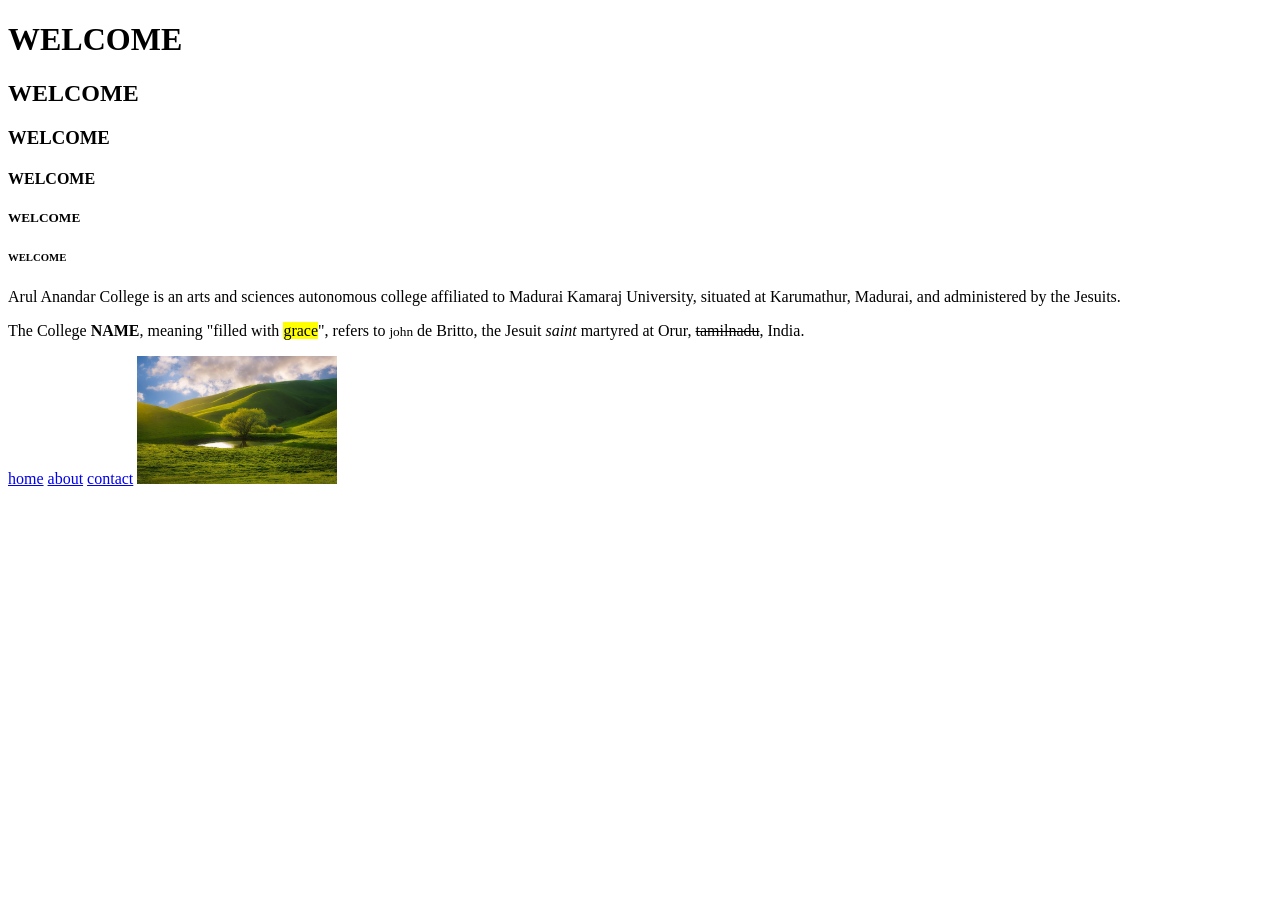
==== new.html @ 626ce864 "first commit" ====
<!DOCTYPE html>
<html lang="en">
<head>
    <meta charset="UTF-8">
    <meta name="viewport" content="width=<>, initial-scale=1.0">
    <title>Document</title>
</head>
<body>
<H1>WELCOME</H1>
<H2>WELCOME</H2>
<H3>WELCOME</H3>
<H4>WELCOME</H4>
<H5>WELCOME</H5>
<H6>WELCOME</H6>
<P>Arul Anandar College is an arts and sciences autonomous college affiliated to Madurai Kamaraj University, situated at Karumathur, Madurai, and administered by the Jesuits.</P>
<P>The College <STRONG>NAME</STRONG>, meaning "filled with <mark>grace</mark>", refers to <small>john</small> de Britto, the Jesuit <em>saint</em> martyred at Orur, <strike>tamilnadu</strike>, India.</P>
<a href="home.html">home</a>
<a href="about.html">about</a>
<a href="contact.html">contact</a>
<img src="1-nature-photography-spring-season-mumtazshamsee.jpg" alt="" width="200">
</body>
</html>
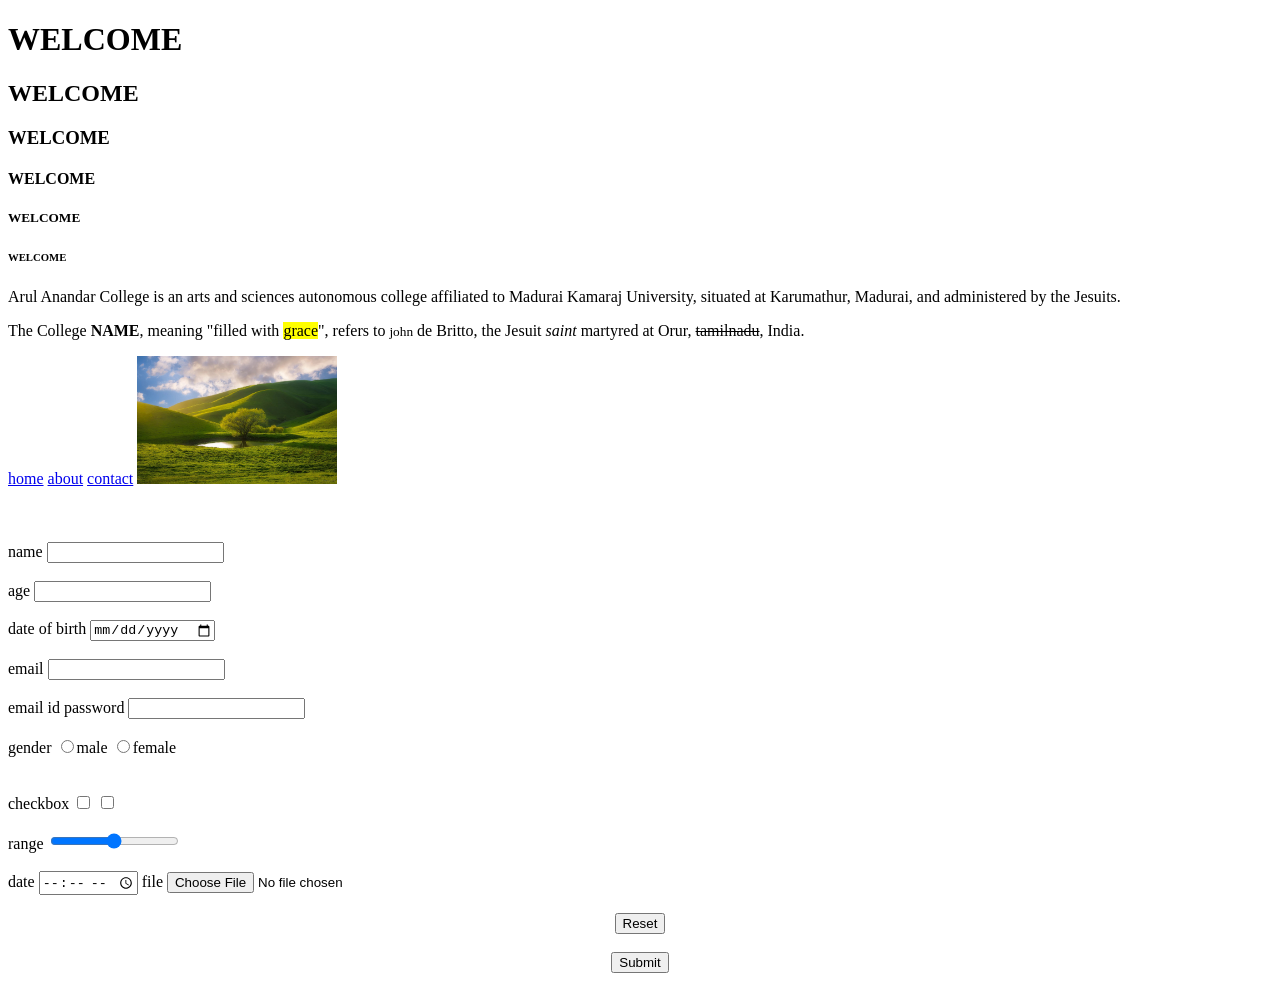
==== commit 05921ea9: "second commit" ====
--- a/new.html
+++ b/new.html
@@ -18,5 +18,46 @@
 <a href="about.html">about</a>
 <a href="contact.html">contact</a>
 <img src="1-nature-photography-spring-season-mumtazshamsee.jpg" alt="" width="200">
+<br><br><br><br>
+<form action="">
+    <label>name</label>
+    <input type="text">
+    <br><br>
+    <label>age</label>
+    <input type="number">
+    <br><br>
+    <label>date of birth</label>
+    <input type="date">
+    <br><br>
+    <label>email</label>
+    <input type="email">
+    <br><br>
+    <label>email id password</label>
+    <input type="password">
+    <br><br>
+    <label>gender</label>
+   <pr><input type="radio">male</pr>
+
+   <pr><input type="radio">female</pr> 
+    <br>
+    <br>
+    <br>
+    <label>checkbox</label>
+    <input type="checkbox">
+    <input type="checkbox">
+    <br><br>
+    <label>range</label>
+    <input type="range">
+    <br><br>
+    <label>date</label>
+    <input type="time">
+    <label>file</label>
+    <input type="file">
+    <br><br>
+    <center><input type="reset"></center>
+    <br>
+    <center><input type="submit"></center>
+    
+</form>
 </body>
 </html>
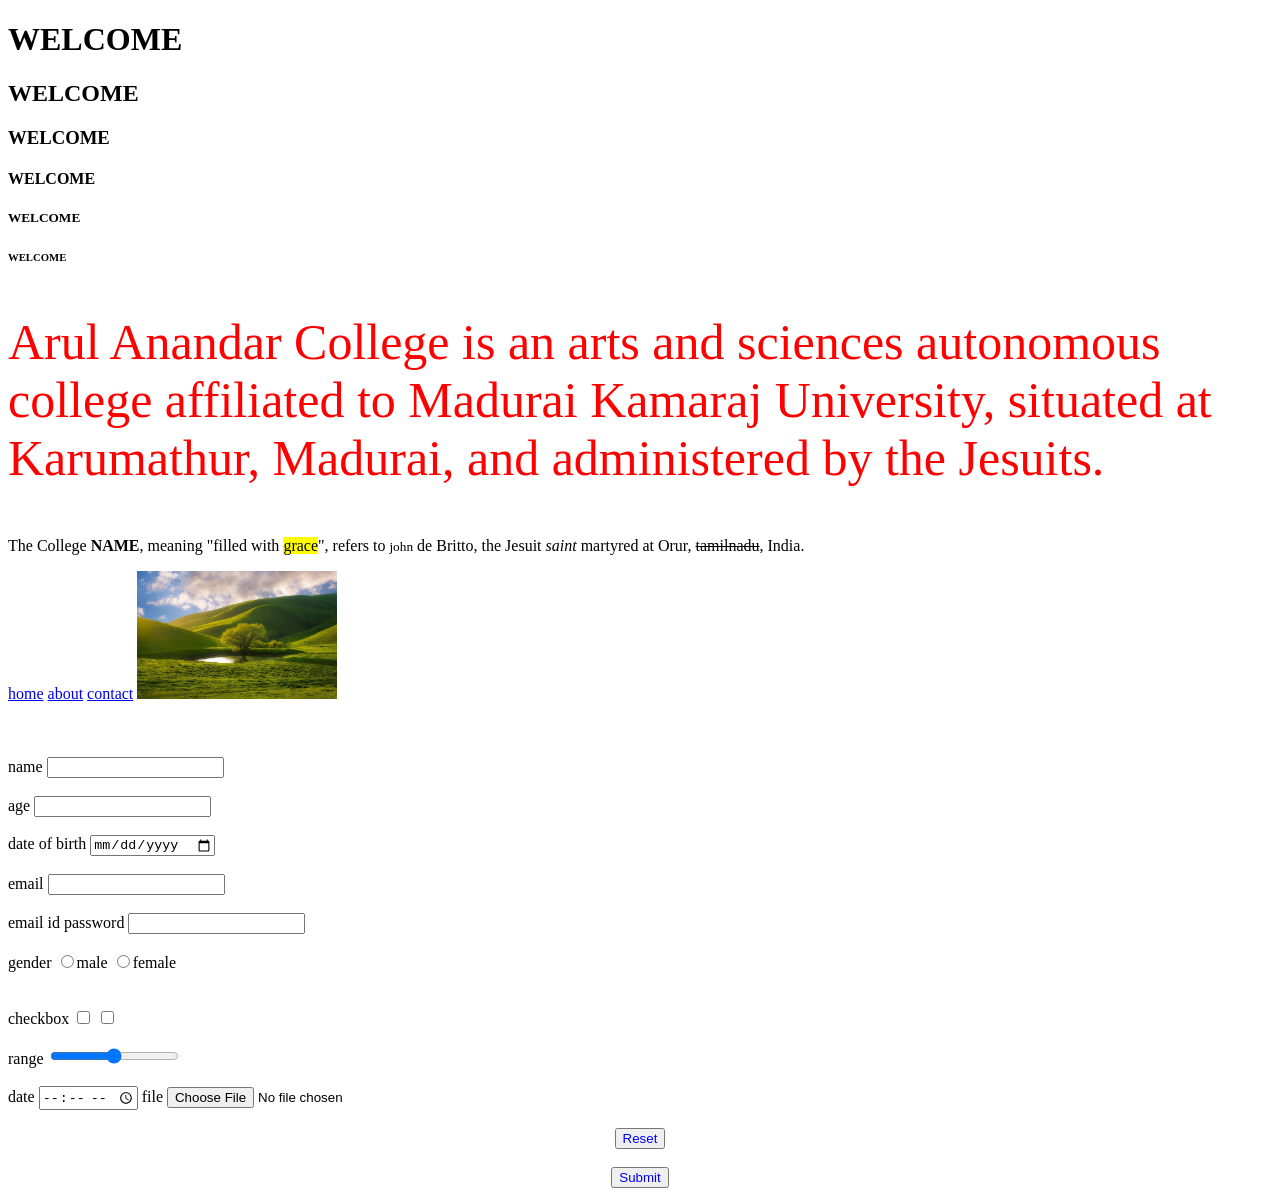
==== commit cb0025c1: "first commit" ====
--- a/new.html
+++ b/new.html
@@ -12,12 +12,12 @@
 <H4>WELCOME</H4>
 <H5>WELCOME</H5>
 <H6>WELCOME</H6>
-<P>Arul Anandar College is an arts and sciences autonomous college affiliated to Madurai Kamaraj University, situated at Karumathur, Madurai, and administered by the Jesuits.</P>
+<P style="color: red; font-size :50px;">Arul Anandar College is an arts and sciences autonomous college affiliated to Madurai Kamaraj University, situated at Karumathur, Madurai, and administered by the Jesuits.</P>
 <P>The College <STRONG>NAME</STRONG>, meaning "filled with <mark>grace</mark>", refers to <small>john</small> de Britto, the Jesuit <em>saint</em> martyred at Orur, <strike>tamilnadu</strike>, India.</P>
 <a href="home.html">home</a>
 <a href="about.html">about</a>
 <a href="contact.html">contact</a>
-<img src="1-nature-photography-spring-season-mumtazshamsee.jpg" alt="" width="200">
+<img src="1-nature-photography-spring-season-mumtazshamsee.jpg" alt="" width="200" sizes="150">
 <br><br><br><br>
 <form action="">
     <label>name</label>
@@ -35,7 +35,7 @@
     <label>email id password</label>
     <input type="password">
     <br><br>
-    <label>gender</label>
+    <label>gender</label> 
    <pr><input type="radio">male</pr>
 
    <pr><input type="radio">female</pr> 
@@ -54,10 +54,11 @@
     <label>file</label>
     <input type="file">
     <br><br>
-    <center><input type="reset"></center>
+    <center><input type="reset" style="color: blue;"></center>
     <br>
-    <center><input type="submit"></center>
+    <center><input type="submit" style="color: blue;"></center>
     
 </form>
+
 </body>
 </html>
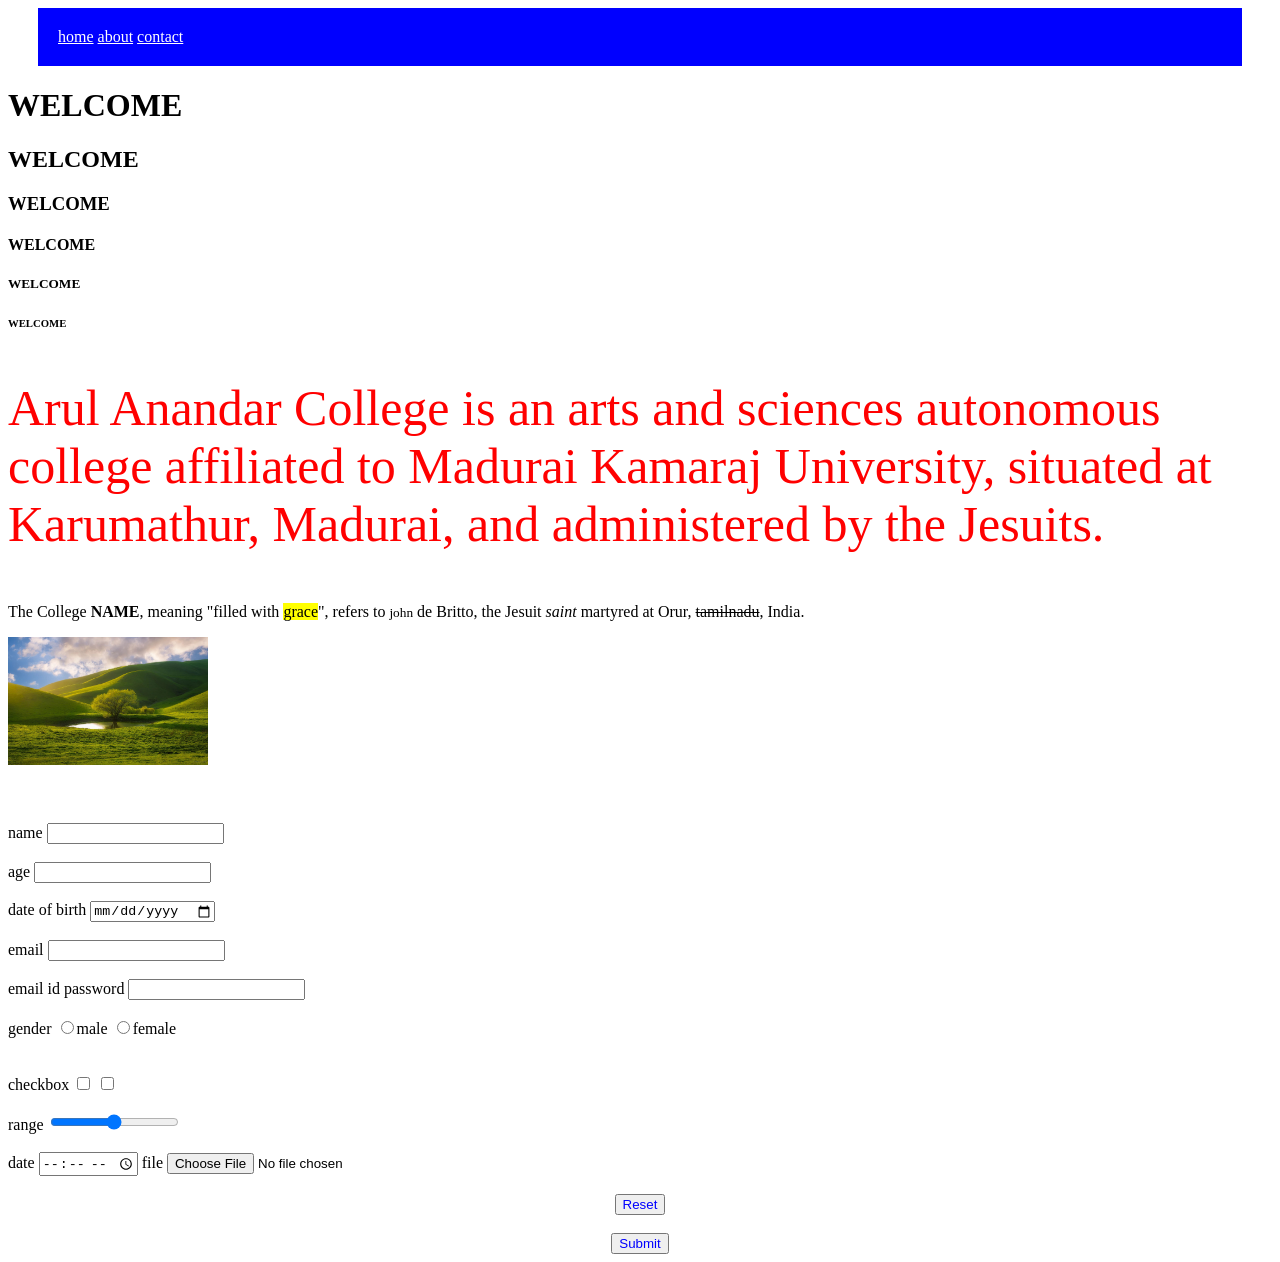
==== commit acfd4ed9: "padding" ====
--- a/new.html
+++ b/new.html
@@ -4,8 +4,33 @@
     <meta charset="UTF-8">
     <meta name="viewport" content="width=<>, initial-scale=1.0">
     <title>Document</title>
+    <style>
+        nav{
+            background-color: blue;
+            padding: 20px;
+            border: 20px;
+            border-color: black;
+            margin-left: 30px;
+            margin-right: 30px;
+
+            
+
+        }
+        a{
+            color: white;
+        }
+    </style>
 </head>
+
 <body>
+    
+<nav>
+    <a href="home.html">home</a>
+<a href="about.html">about</a>
+<a href="contact.html">contact</a>
+</nav>
+    
+    
 <H1>WELCOME</H1>
 <H2>WELCOME</H2>
 <H3>WELCOME</H3>
@@ -14,9 +39,7 @@
 <H6>WELCOME</H6>
 <P style="color: red; font-size :50px;">Arul Anandar College is an arts and sciences autonomous college affiliated to Madurai Kamaraj University, situated at Karumathur, Madurai, and administered by the Jesuits.</P>
 <P>The College <STRONG>NAME</STRONG>, meaning "filled with <mark>grace</mark>", refers to <small>john</small> de Britto, the Jesuit <em>saint</em> martyred at Orur, <strike>tamilnadu</strike>, India.</P>
-<a href="home.html">home</a>
-<a href="about.html">about</a>
-<a href="contact.html">contact</a>
+
 <img src="1-nature-photography-spring-season-mumtazshamsee.jpg" alt="" width="200" sizes="150">
 <br><br><br><br>
 <form action="">
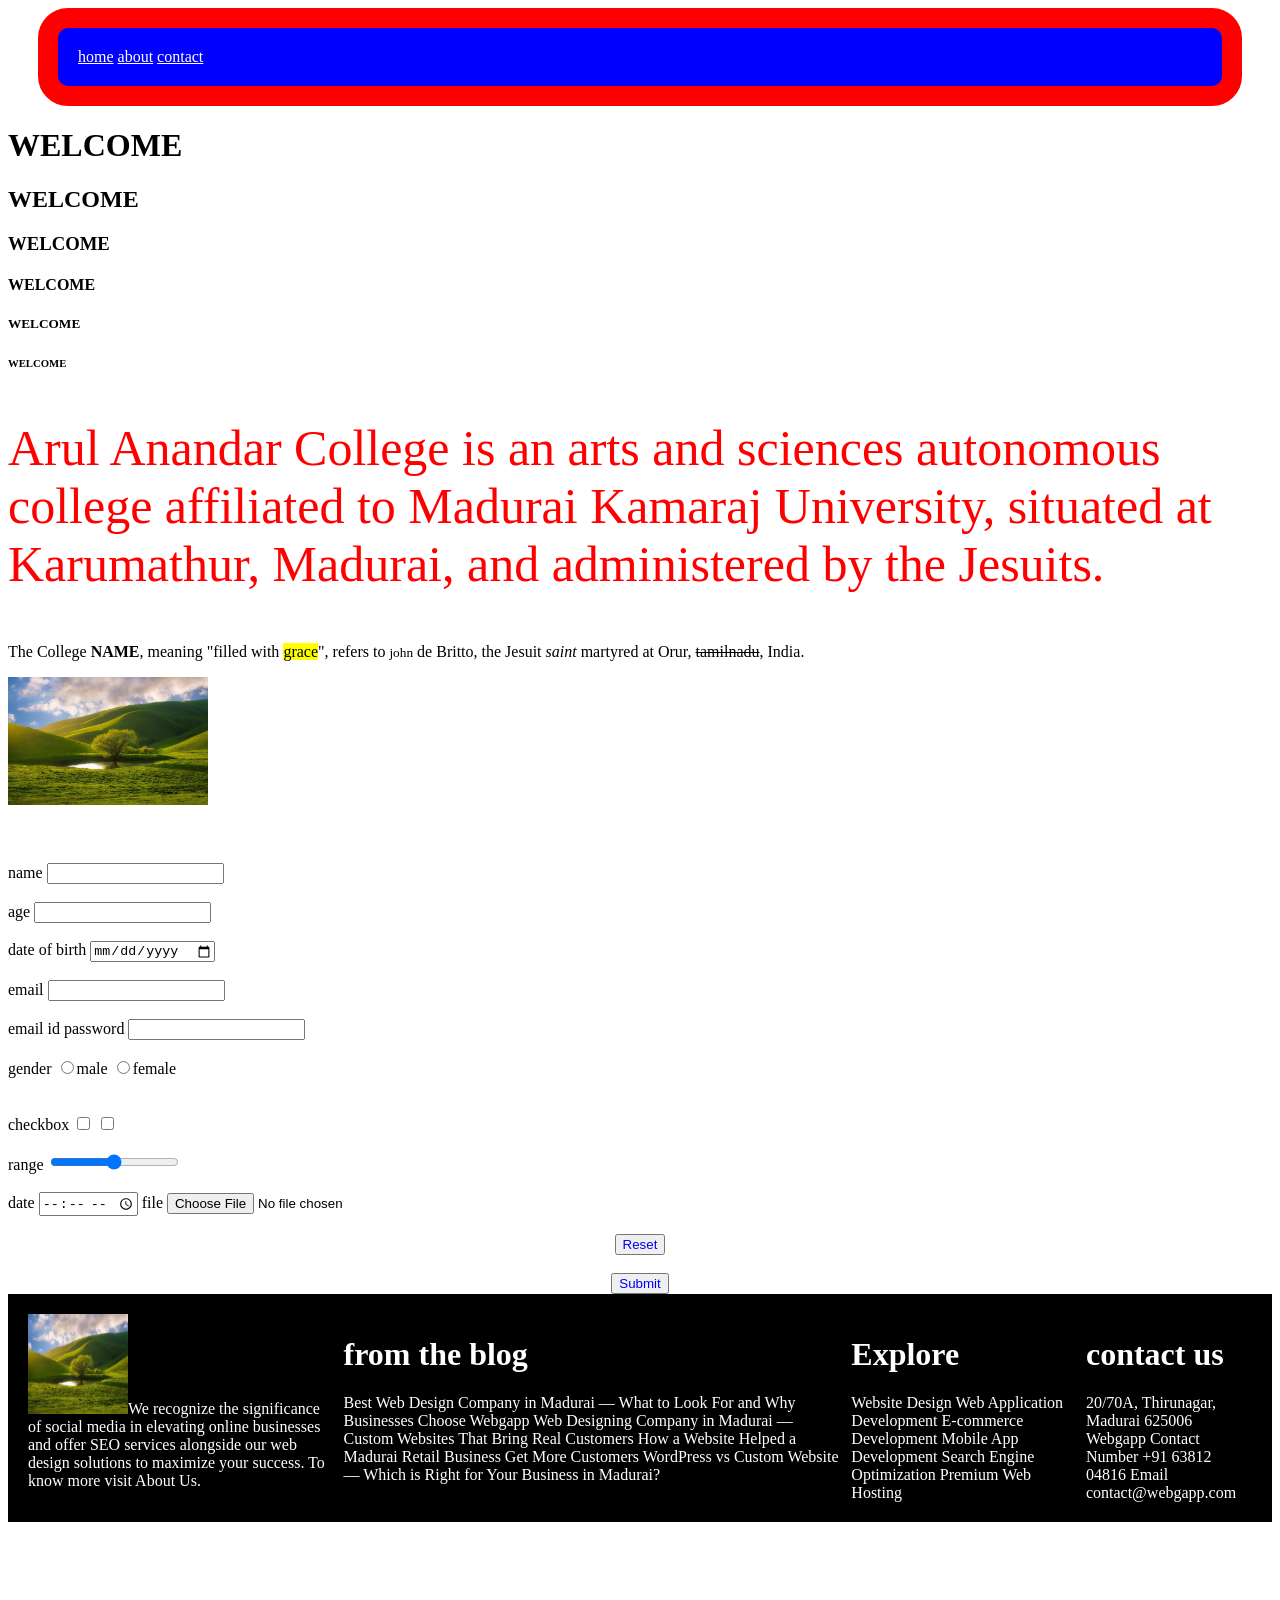
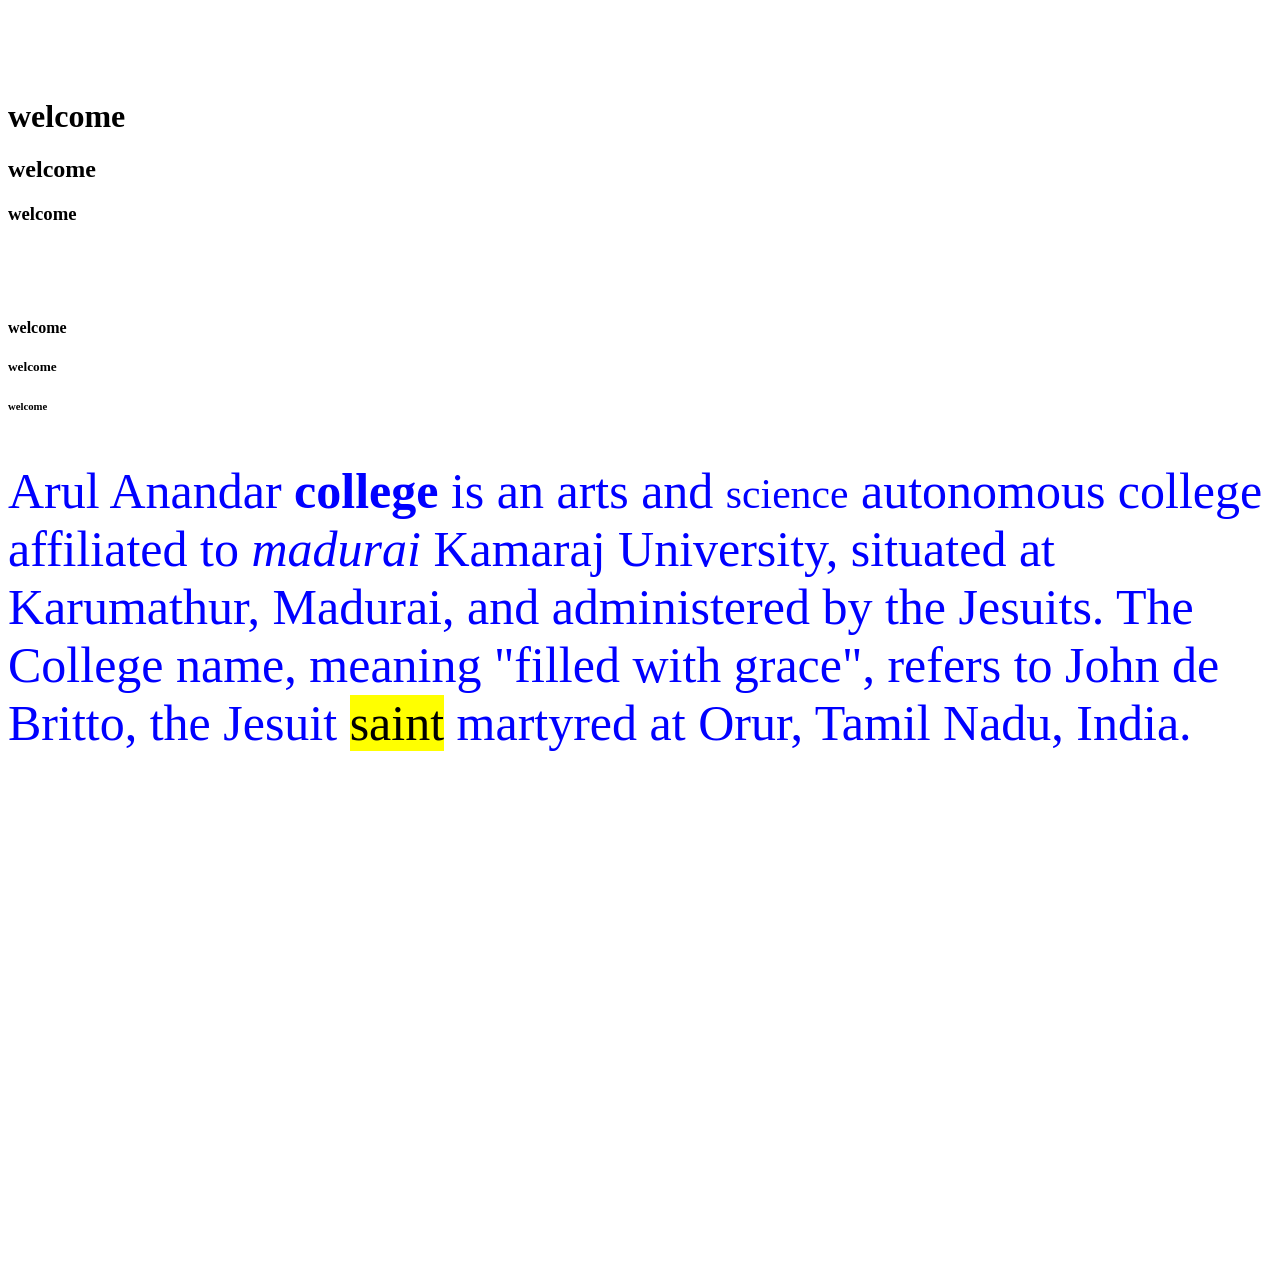
==== commit 38faa066: "image" ====
--- a/new.html
+++ b/new.html
@@ -1,87 +1,160 @@
 <!DOCTYPE html>
 <html lang="en">
+
 <head>
     <meta charset="UTF-8">
     <meta name="viewport" content="width=<>, initial-scale=1.0">
     <title>Document</title>
     <style>
-        nav{
+        nav {
             background-color: blue;
             padding: 20px;
-            border: 20px;
-            border-color: black;
+
+            border: solid rgb(255, 0, 0);
+            border-width: 20px;
             margin-left: 30px;
             margin-right: 30px;
 
-            
+            border-radius: 30px;
+
+
 
         }
-        a{
+
+        a {
             color: white;
         }
+
+        footer {
+
+                    background-color: black;
+                    padding: 20px;
+                    color: white;
+
+
+
+                }
+
+                .footer_container {
+                    display: flex;
+                    gap: 10px;
+                }
     </style>
 </head>
 
 <body>
-    
-<nav>
-    <a href="home.html">home</a>
-<a href="about.html">about</a>
-<a href="contact.html">contact</a>
-</nav>
-    
-    
-<H1>WELCOME</H1>
-<H2>WELCOME</H2>
-<H3>WELCOME</H3>
-<H4>WELCOME</H4>
-<H5>WELCOME</H5>
-<H6>WELCOME</H6>
-<P style="color: red; font-size :50px;">Arul Anandar College is an arts and sciences autonomous college affiliated to Madurai Kamaraj University, situated at Karumathur, Madurai, and administered by the Jesuits.</P>
-<P>The College <STRONG>NAME</STRONG>, meaning "filled with <mark>grace</mark>", refers to <small>john</small> de Britto, the Jesuit <em>saint</em> martyred at Orur, <strike>tamilnadu</strike>, India.</P>
 
-<img src="1-nature-photography-spring-season-mumtazshamsee.jpg" alt="" width="200" sizes="150">
-<br><br><br><br>
-<form action="">
-    <label>name</label>
-    <input type="text">
-    <br><br>
-    <label>age</label>
-    <input type="number">
-    <br><br>
-    <label>date of birth</label>
-    <input type="date">
-    <br><br>
-    <label>email</label>
-    <input type="email">
-    <br><br>
-    <label>email id password</label>
-    <input type="password">
-    <br><br>
-    <label>gender</label> 
-   <pr><input type="radio">male</pr>
+    <nav>
+        <a href="home.html">home</a>
+        <a href="about.html">about</a>
+        <a href="contact.html">contact</a>
+    </nav>
 
-   <pr><input type="radio">female</pr> 
+
+    <H1>WELCOME</H1>
+    <H2>WELCOME</H2>
+    <H3>WELCOME</H3>
+    <H4>WELCOME</H4>
+    <H5>WELCOME</H5>
+    <H6>WELCOME</H6>
+    <P style="color: red; font-size :50px;">Arul Anandar College is an arts and sciences autonomous college affiliated
+        to Madurai Kamaraj University, situated at Karumathur, Madurai, and administered by the Jesuits.</P>
+    <P>The College <STRONG>NAME</STRONG>, meaning "filled with <mark>grace</mark>", refers to <small>john</small> de
+        Britto, the Jesuit <em>saint</em> martyred at Orur, <strike>tamilnadu</strike>, India.</P>
+
+    <img src="1-nature-photography-spring-season-mumtazshamsee.jpg" alt="" width="200" sizes="150">
+    <br><br><br><br>
+    <form action="">
+        <label>name</label>
+        <input type="text">
+        <br><br>
+        <label>age</label>
+        <input type="number">
+        <br><br>
+        <label>date of birth</label>
+        <input type="date">
+        <br><br>
+        <label>email</label>
+        <input type="email">
+        <br><br>
+        <label>email id password</label>
+        <input type="password">
+        <br><br>
+        <label>gender</label>
+        <pr><input type="radio">male</pr>
+
+        <pr><input type="radio">female</pr>
+        <br>
+        <br>
+        <br>
+        <label>checkbox</label>
+        <input type="checkbox">
+        <input type="checkbox">
+        <br><br>
+        <label>range</label>
+        <input type="range">
+        <br><br>
+        <label>date</label>
+        <input type="time">
+        <label>file</label>
+        <input type="file">
+        <br><br>
+        <center><input type="reset" style="color: blue;"></center>
+        <br>
+        <center><input type="submit" style="color: blue;"></center>
+
+    </form>
+    <footer>
+        <div class="footer_container">
+            <div class="footer-box"><img src="1-nature-photography-spring-season-mumtazshamsee.jpg" alt="" height="100" width="100">We recognize the significance of social media in elevating online businesses and
+                offer SEO services alongside our web design solutions to maximize your success. To know more visit About
+                Us.</div>
+            <div class="footer-box">
+                <h1>from the blog</h1>Best Web Design Company in Madurai — What to Look For and Why Businesses Choose
+                Webgapp
+                Web Designing Company in Madurai — Custom Websites That Bring Real Customers
+                How a Website Helped a Madurai Retail Business Get More Customers
+                WordPress vs Custom Website — Which is Right for Your Business in Madurai?
+            </div>
+            <div class="footer-box">
+                <h1>Explore</h1>Website Design
+                Web Application Development
+                E-commerce Development
+                Mobile App Development
+                Search Engine Optimization
+                Premium Web Hosting
+            </div>
+            <div class="footer-box">
+                <h1>contact us</h1>20/70A, Thirunagar,
+                Madurai 625006
+
+                Webgapp
+                Contact Number
+                +91 63812 04816
+
+                Email
+                contact@webgapp.com
+            </div>
+        </div>
+
+    </footer>
+    <video src="The Preamble And Our Constitution  Class 7 - Civics  Learn With BYJU'S - BYJU'S (360p, h264, youtube).mp4"></video>
+    <h1>welcome</h1>
+
+    <h2>welcome</h2>
+    <h3>welcome</h3> 
+
+    <br><br><br>
+    <h4>welcome</h4>
+    <h5>welcome</h5>
+    <h6>welcome</h6>
+    <p style="color:blue;font-size: 50px;">Arul Anandar <strong>college</strong> is an arts and <small>science</small> autonomous college affiliated to <em>madurai</em> Kamaraj University, situated at Karumathur, Madurai, and administered by the Jesuits. The College name, meaning "filled with grace", refers to John de Britto, the Jesuit <mark>saint</mark> martyred at Orur, Tamil Nadu, India. </p>
+    <a href="https://www.google.com/search?q=arul+anandar+college&oq=&gs_lcrp=EgZjaHJvbWUqCQgBEEUYOxjCAzIJCAAQRRg7GMIDMgkIARBFGDsYwgMyCQgCEEUYOxjCAzIJCAMQRRg7GMIDMgkIBBBFGDsYwgMyCQgFEEUYOxjCAzIJCAYQRRg7GMIDMgkIBxBFGDsYwgPSAQkxNzczajBqMTWoAgiwAgE&sourceid=chrome&ie=UTF-8">google</a>
     <br>
-    <br>
-    <br>
-    <label>checkbox</label>
-    <input type="checkbox">
-    <input type="checkbox">
-    <br><br>
-    <label>range</label>
-    <input type="range">
-    <br><br>
-    <label>date</label>
-    <input type="time">
-    <label>file</label>
-    <input type="file">
-    <br><br>
-    <center><input type="reset" style="color: blue;"></center>
-    <br>
-    <center><input type="submit" style="color: blue;"></center>
-    
-</form>
+    <a href="about.html">about</a>
+    <iframe src="https://www.google.com/maps/embed?pb=!1m18!1m12!1m3!1d31437.249623887015!2d77.77002303365055!3d9.962535118995955!2m3!1f0!2f0!3f0!3m2!1i1024!2i768!4f13.1!3m3!1m2!1s0x3b07371f05c880a5%3A0xe172b9691126c4c9!2sUsilampatti%2C%20Tamil%20Nadu%20625532!5e0!3m2!1sen!2sin!4v1780037245357!5m2!1sen!2sin" width="600" height="450" style="border:0;" allowfullscreen="" loading="lazy" referrerpolicy="no-referrer-when-downgrade"></iframe>
+<iframe width="560" height="315" src="https://www.youtube.com/embed/b68HETiNO98?si=Tcs8xZxLiJ2YB_Ss" title="YouTube video player" frameborder="0" allow="accelerometer; autoplay; clipboard-write; encrypted-media; gyroscope; picture-in-picture; web-share" referrerpolicy="strict-origin-when-cross-origin" allowfullscreen></iframe>
+</body>
+</body>
 
-</body>
 </html>
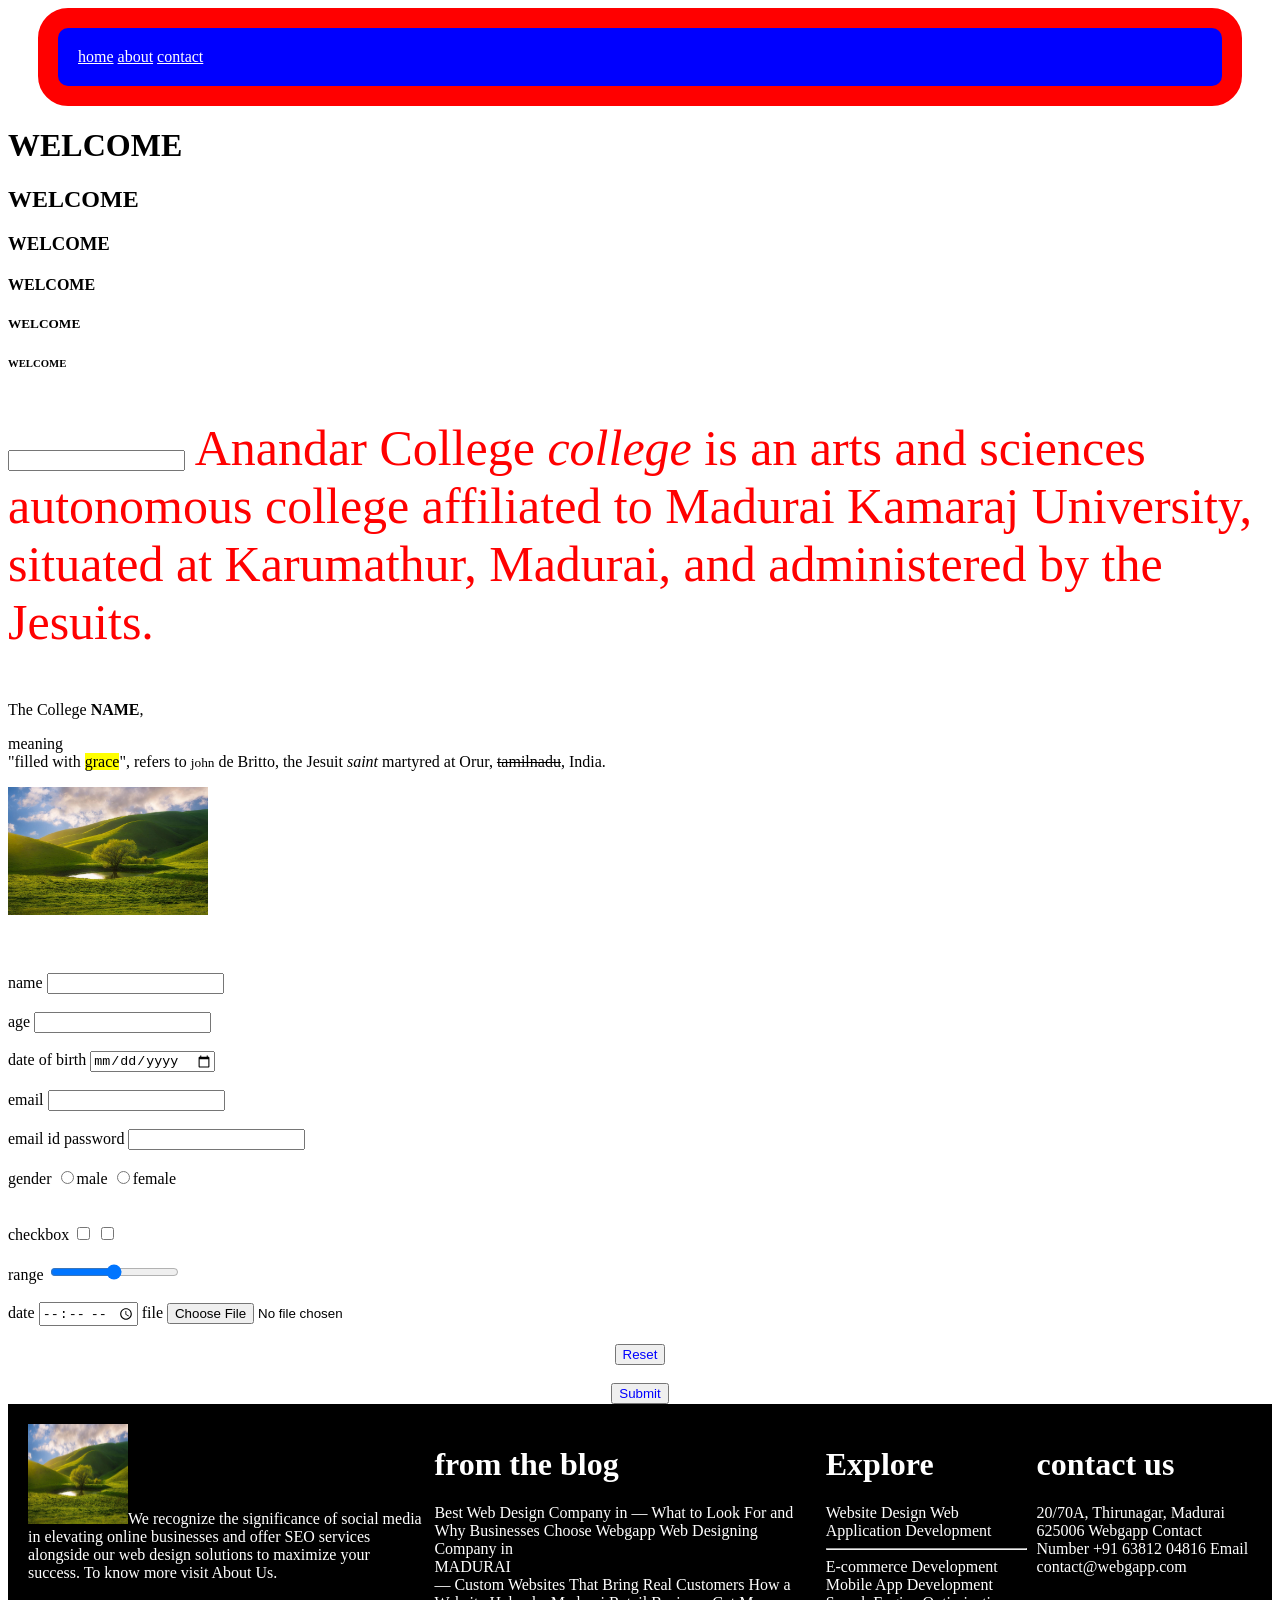
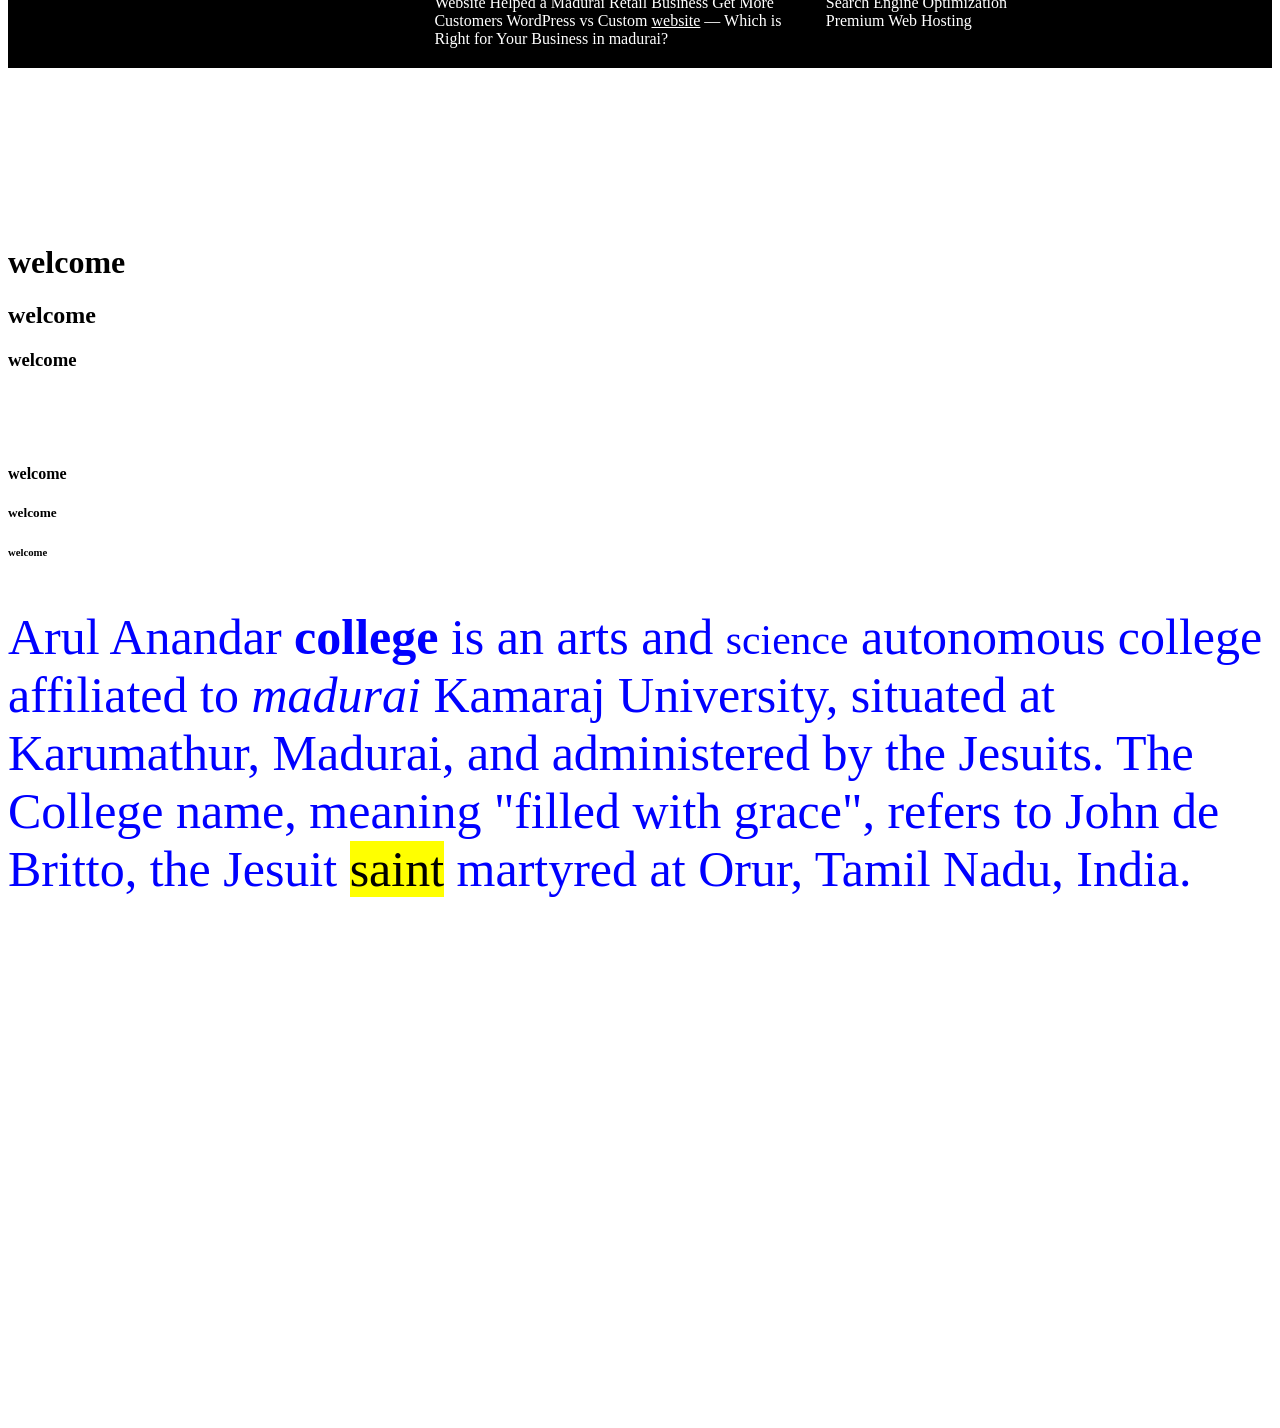
==== commit 76424dc5: "image" ====
--- a/new.html
+++ b/new.html
@@ -16,8 +16,8 @@
             margin-right: 30px;
 
             border-radius: 30px;
-
-
+font-weight: 100px;
+ 
 
         }
 
@@ -57,9 +57,9 @@
     <H4>WELCOME</H4>
     <H5>WELCOME</H5>
     <H6>WELCOME</H6>
-    <P style="color: red; font-size :50px;">Arul Anandar College is an arts and sciences autonomous college affiliated
+    <P style="color: red; font-size :50px;"><input type="arul"> Anandar College <em>college</em> is an arts and sciences autonomous college affiliated
         to Madurai Kamaraj University, situated at Karumathur, Madurai, and administered by the Jesuits.</P>
-    <P>The College <STRONG>NAME</STRONG>, meaning "filled with <mark>grace</mark>", refers to <small>john</small> de
+    <P>The College <STRONG>NAME</STRONG>, <main>meaning</main> "filled with <mark>grace</mark>", refers to <small>john</small> de
         Britto, the Jesuit <em>saint</em> martyred at Orur, <strike>tamilnadu</strike>, India.</P>
 
     <img src="1-nature-photography-spring-season-mumtazshamsee.jpg" alt="" width="200" sizes="150">
@@ -110,16 +110,18 @@
                 offer SEO services alongside our web design solutions to maximize your success. To know more visit About
                 Us.</div>
             <div class="footer-box">
-                <h1>from the blog</h1>Best Web Design Company in Madurai — What to Look For and Why Businesses Choose
+                <h1>from the blog</h1>Best Web Design Company in <area shape="circle" coords="" href="" alt=""> — What to Look For and Why <span>Businesses</span> Choose
                 Webgapp
-                Web Designing Company in Madurai — Custom Websites That Bring Real Customers
+                Web Designing Company in <article>MADURAI</article> — Custom Websites That Bring Real Customers
                 How a Website Helped a Madurai Retail Business Get More Customers
-                WordPress vs Custom Website — Which is Right for Your Business in Madurai?
+               <slot> WordPress</slot> vs Custom <u>website</u> — Which is Right for Your Business in <span>madurai</span>?
             </div>
             <div class="footer-box">
                 <h1>Explore</h1>Website Design
                 Web Application Development
+                <hr>
                 E-commerce Development
+            </hr>
                 Mobile App Development
                 Search Engine Optimization
                 Premium Web Hosting
@@ -138,7 +140,9 @@
         </div>
 
     </footer>
-    <video src="The Preamble And Our Constitution  Class 7 - Civics  Learn With BYJU'S - BYJU'S (360p, h264, youtube).mp4"></video>
+    <video src="The 
+    Preamble And Our Constitution  Cla 
+    ss 7 - Civics  Learn With BYJU'S - BYJU'S (360p, h264, youtube).mp4"></video>
     <h1>welcome</h1>
 
     <h2>welcome</h2>
